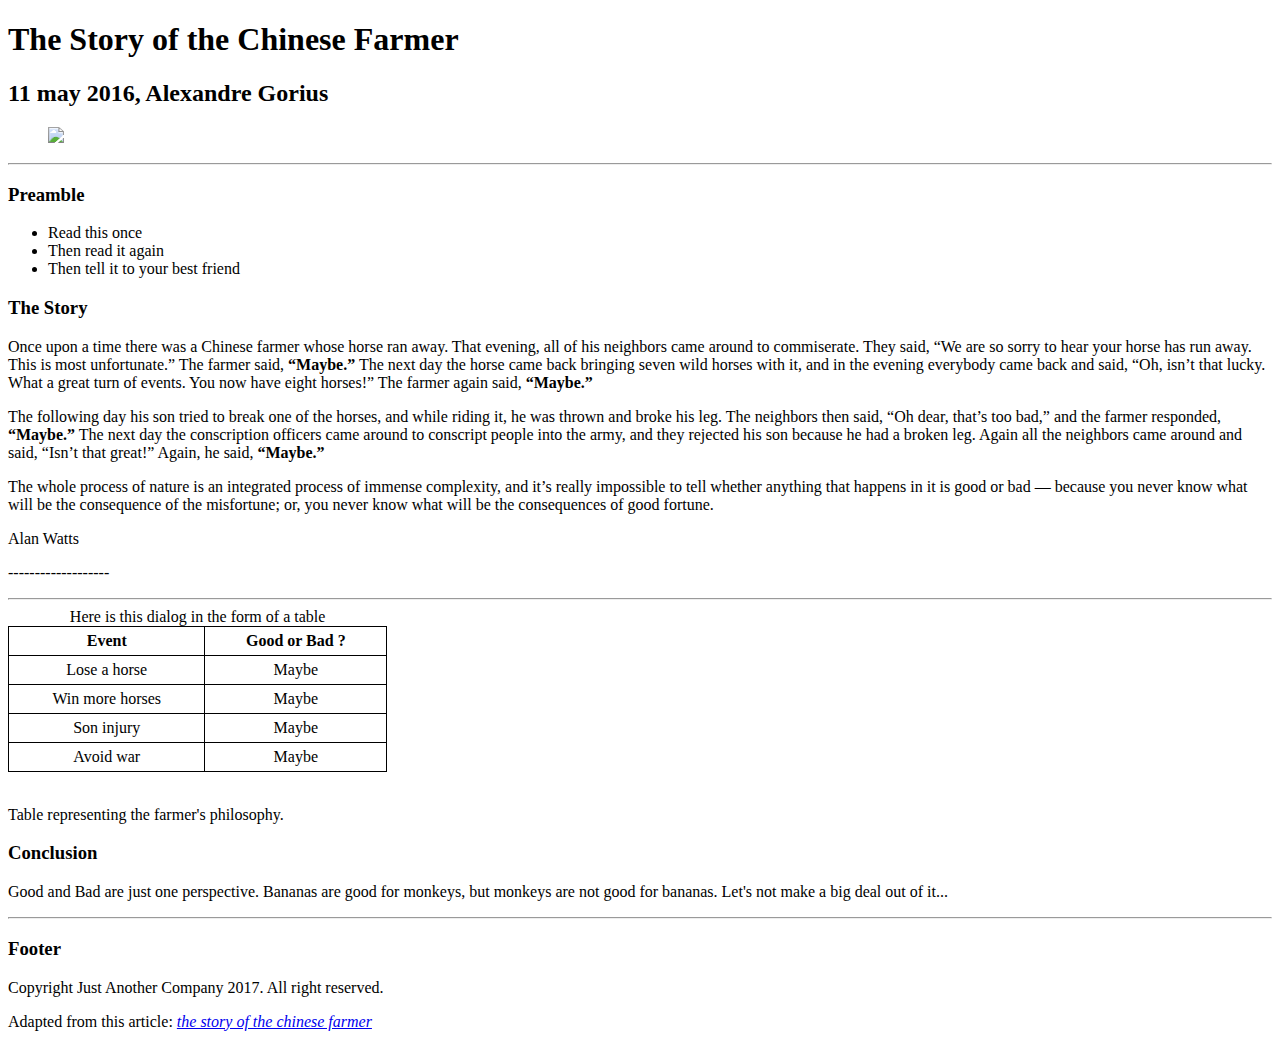
==== semantic.html @ 43cc02aa "semantic HTML" ====
<!DOCTYPE html>
<html>

<head>
    <title>Semantic HTML</title>
    <style>
        table,
        th,
        td {
            border: 1px solid black;
            border-collapse: collapse;
        }
        
        th,
        td {
            padding: 5px;
            text-align: center;
        }
    </style>
</head>
<!--body-->

<body>
    <header>
        <h1>The Story of the Chinese Farmer</h1>

        <h2>11 may 2016, Alexandre Gorius</h2>
        <figure>
            <img src=https://cdn-images-1.medium.com/max/1000/1*2PCmLZyzQaF2pyKYkSTFpA.jpeg atl=image>
        </figure>
    </header>
    <hr>
    <h3>Preamble</h3>
    <ul>
        <li>Read this once</li>
        <li>Then read it again</li>
        <li>Then tell it to your best friend</li>
    </ul>

    <h3>The Story</h3>

    <p>Once upon a time there was a Chinese farmer whose horse ran away. That evening, all of his neighbors came around to commiserate. They said, “We are so sorry to hear your horse has run away. This is most unfortunate.” The farmer said, <strong>“Maybe.”</strong>        The next day the horse came back bringing seven wild horses with it, and in the evening everybody came back and said, “Oh, isn’t that lucky. What a great turn of events. You now have eight horses!” The farmer again said, <strong>“Maybe.”</strong></p>

    <p>The following day his son tried to break one of the horses, and while riding it, he was thrown and broke his leg. The neighbors then said, “Oh dear, that’s too bad,” and the farmer responded, <strong>“Maybe.”</strong> The next day the conscription
        officers came around to conscript people into the army, and they rejected his son because he had a broken leg. Again all the neighbors came around and said, “Isn’t that great!” Again, he said, <strong>“Maybe.”</strong>
    </p>

    <p>The whole process of nature is an integrated process of immense complexity, and it’s really impossible to tell whether anything that happens in it is good or bad — because you never know what will be the consequence of the misfortune; or, you never
        know what will be the consequences of good fortune.</p>

    <p>Alan Watts</p>
    <p>-------------------</p>
    <hr>
    <table style="width:30%">
        <caption>Here is this dialog in the form of a table</caption>
        <thead>
            <tr>
                <th>Event</th>
                <th>Good or Bad ?</th>
            </tr>
        </thead>
        <tbody>
            <tr>
                <td>Lose a horse</td>
                <td>Maybe</td>
            </tr>
            <tr>
                <td>Win more horses</td>
                <td>Maybe</td>
            </tr>
            <tr>
                <td>Son injury</td>
                <td>Maybe</td>
            </tr>
            <tr>
                <td>Avoid war</td>
                <td>Maybe</td>
            </tr>
        </tbody>
    </table>
    <br>
    <p>Table representing the farmer's philosophy.</p>
    <h3>Conclusion</h3>
    <p>Good and Bad are just one perspective. Bananas are good for monkeys, but monkeys are not good for bananas. Let's not make a big deal out of it...</p>
    <hr>
    <!-- Footer -->
    <footer>
        <h3>Footer</h3>
        <p>Copyright Just Another Company 2017. All right reserved.</p>
        <p>Adapted from this article: <a href="https://wellsbaum.blog/2018/01/27/alan-watts-the-story-of-the-chinese-farmer/"><em>the story of the chinese farmer</em></a></p>

        <!-- <ul class="footer-links">
				<li>
					<a href="">link1</a>
				</li>
				<li>
					<a href="">link2</a>
				</li>
				<li>
					<a href="">link3</a>
				</li>
			</ul> -->
    </footer>
</body>

</html>
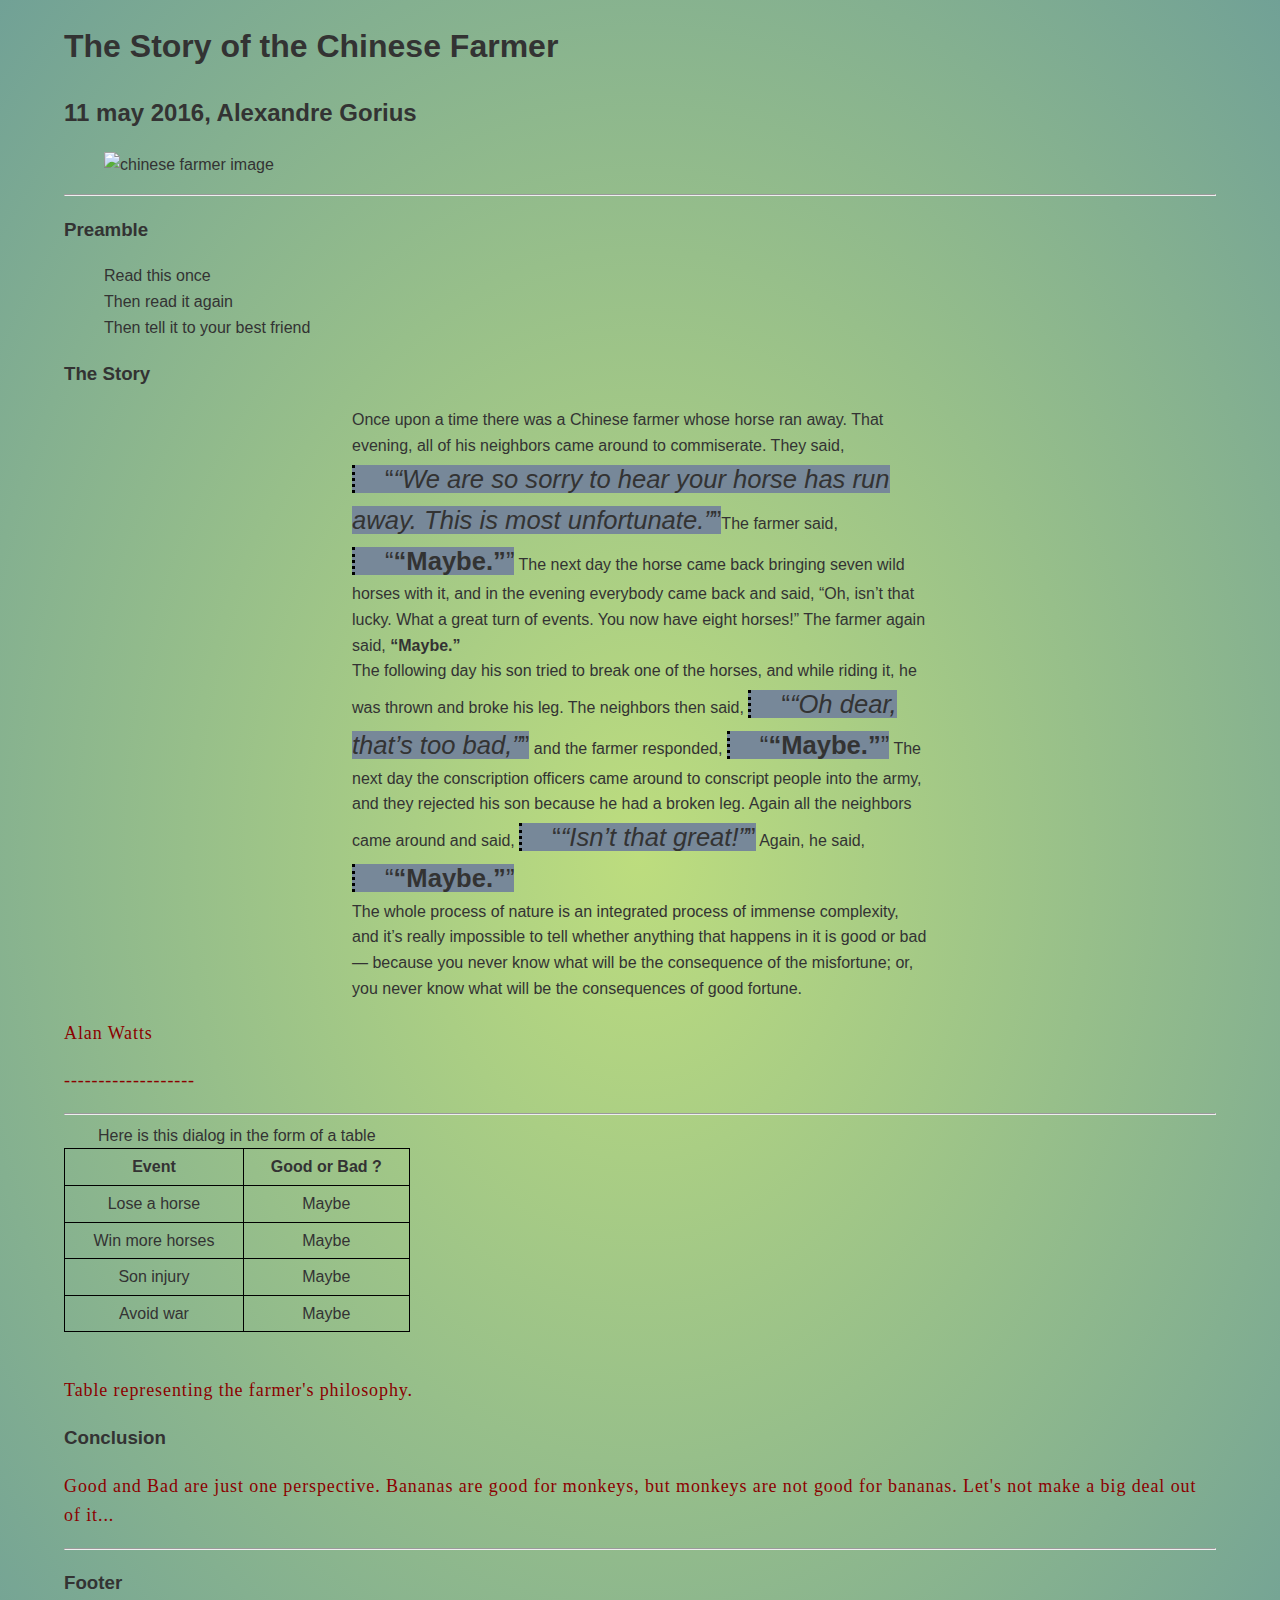
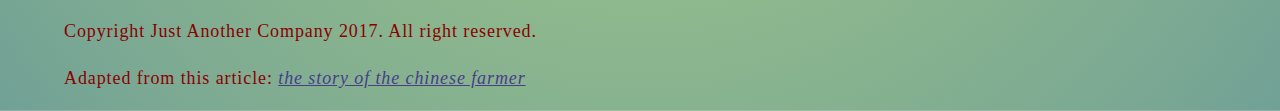
==== commit 8da682e5: "working on it" ====
--- a/semantic.html
+++ b/semantic.html
@@ -1,7 +1,11 @@
 <!DOCTYPE html>
-<html>
+<html lang="en">
 
 <head>
+    <meta charset="utf-8">
+    <meta name="viewport" content="width=device-width, initial-scale=1, shrink-to-fit=no">
+    <!-- Styles -->
+    <link rel="stylesheet" href="semantic .css">
     <title>Semantic HTML</title>
     <style>
         table,
@@ -26,7 +30,7 @@
 
         <h2>11 may 2016, Alexandre Gorius</h2>
         <figure>
-            <img src=https://cdn-images-1.medium.com/max/1000/1*2PCmLZyzQaF2pyKYkSTFpA.jpeg atl=image>
+            <img src=https://cdn-images-1.medium.com/max/1000/1*2PCmLZyzQaF2pyKYkSTFpA.jpeg style="width:40%" alt="chinese farmer image">
         </figure>
     </header>
     <hr>
@@ -39,24 +43,39 @@
 
     <h3>The Story</h3>
 
-    <p>Once upon a time there was a Chinese farmer whose horse ran away. That evening, all of his neighbors came around to commiserate. They said, “We are so sorry to hear your horse has run away. This is most unfortunate.” The farmer said, <strong>“Maybe.”</strong>        The next day the horse came back bringing seven wild horses with it, and in the evening everybody came back and said, “Oh, isn’t that lucky. What a great turn of events. You now have eight horses!” The farmer again said, <strong>“Maybe.”</strong></p>
+    <!-- <p>Once upon a time there was a Chinese farmer whose horse ran away. That evening, all of his neighbors came around to commiserate. They said, <q><em>“We are so sorry to hear your horse has run away. This is most unfortunate.”</em></q>The farmer said,
+        <q><strong>“Maybe.”</strong></q> The next day the horse came back bringing seven wild horses with it, and in the evening everybody came back and said, “Oh, isn’t that lucky. What a great turn of events. You now have eight horses!” The farmer again
+        said, <strong>“Maybe.”</strong></p>
 
-    <p>The following day his son tried to break one of the horses, and while riding it, he was thrown and broke his leg. The neighbors then said, “Oh dear, that’s too bad,” and the farmer responded, <strong>“Maybe.”</strong> The next day the conscription
-        officers came around to conscript people into the army, and they rejected his son because he had a broken leg. Again all the neighbors came around and said, “Isn’t that great!” Again, he said, <strong>“Maybe.”</strong>
+    <p>The following day his son tried to break one of the horses, and while riding it, he was thrown and broke his leg. The neighbors then said, <q><em>“Oh dear, that’s too bad,”</em></q> and the farmer responded, <q><strong>“Maybe.”</strong></q> The next
+        day the conscription officers came around to conscript people into the army, and they rejected his son because he had a broken leg. Again all the neighbors came around and said, <q><em>“Isn’t that great!”</em></q> Again, he said, <q><strong>“Maybe.”</strong></q>
     </p>
 
     <p>The whole process of nature is an integrated process of immense complexity, and it’s really impossible to tell whether anything that happens in it is good or bad — because you never know what will be the consequence of the misfortune; or, you never
         know what will be the consequences of good fortune.</p>
 
     <p>Alan Watts</p>
+    <p>-------------------</p> -->
+    <blockquote>Once upon a time there was a Chinese farmer whose horse ran away. That evening, all of his neighbors came around to commiserate. They said, <q><em>“We are so sorry to hear your horse has run away. This is most unfortunate.”</em></q>The farmer said,
+        <q><strong>“Maybe.”</strong></q> The next day the horse came back bringing seven wild horses with it, and in the evening everybody came back and said, “Oh, isn’t that lucky. What a great turn of events. You now have eight horses!” The farmer again
+        said, <strong>“Maybe.”</strong></blockquote>
+
+    <blockquote>The following day his son tried to break one of the horses, and while riding it, he was thrown and broke his leg. The neighbors then said, <q><em>“Oh dear, that’s too bad,”</em></q> and the farmer responded, <q><strong>“Maybe.”</strong></q> The next
+        day the conscription officers came around to conscript people into the army, and they rejected his son because he had a broken leg. Again all the neighbors came around and said, <q><em>“Isn’t that great!”</em></q> Again, he said, <q><strong>“Maybe.”</strong></q>
+    </blockquote>
+
+    <blockquote>The whole process of nature is an integrated process of immense complexity, and it’s really impossible to tell whether anything that happens in it is good or bad — because you never know what will be the consequence of the misfortune; or, you never
+        know what will be the consequences of good fortune.</blockquote>
+
+    <p>Alan Watts</p>
     <p>-------------------</p>
     <hr>
-    <table style="width:30%">
+    <table class="sarantable" style="width:30%">
         <caption>Here is this dialog in the form of a table</caption>
         <thead>
             <tr>
                 <th>Event</th>
-                <th>Good or Bad ?</th>
+                <th><span class="good"></span>Good or <span class="bad">Bad</span> ?</th>
             </tr>
         </thead>
         <tbody>
@@ -87,7 +106,7 @@
     <footer>
         <h3>Footer</h3>
         <p>Copyright Just Another Company 2017. All right reserved.</p>
-        <p>Adapted from this article: <a href="https://wellsbaum.blog/2018/01/27/alan-watts-the-story-of-the-chinese-farmer/"><em>the story of the chinese farmer</em></a></p>
+        <p>Adapted from this article: <a href="https://wellsbaum.blog/2018/01/27/alan-watts-the-story-of-the-chinese-farmer/" target="_blank" title="I am hovering over the text"><em>the story of the chinese farmer</em></a></p>
 
         <!-- <ul class="footer-links">
 				<li>
--- a/semantic .css
+++ b/semantic .css
@@ -0,0 +1,81 @@
+body {
+    line-height: 1.6;
+    /*reccommended line height*/
+    width: 90%;
+    margin: auto;
+    font-family: Sans-Serif, Helvetica, Arial;
+    background: -webkit-radial-gradient(rgb(189, 221, 126), rgb(113, 161, 150));
+    background: radial-gradient(rgb(189, 221, 126), rgb(113, 161, 150));
+    /*background-image: url("bg1.jpg");*/
+    /*background-size: 100%;*/
+    background-position: center;
+    background-size: cover;
+    /*background-position: bottom right;*/
+    background-repeat: no-repeat;
+    color: #333;
+}
+
+a {
+    /*text-decoration: none;*/
+    font-style: italic;
+}
+
+
+/* unvisited, visited link */
+
+a:link,
+a:visited {
+    color: darkslateblue;
+}
+
+
+/* mouse over link */
+
+a:hover {
+    color: darkslategrey;
+}
+
+
+/* selected link */
+
+a:active {
+    color: blue;
+}
+
+ul {
+    list-style-type: none;
+}
+
+blockquote {
+    width: 50%;
+    margin: auto;
+}
+
+q {
+    font-size: 160%;
+    background-color: lightslategray;
+    border-left: 3px dotted black;
+    padding-left: 30px;
+    margin-top: 80px;
+    margin-bottom: 80px;
+}
+
+table.mytable,
+th,
+td {
+    border: 1px solid black;
+    border-collapse: collapse;
+    text-align: center;
+}
+
+th,
+td {
+    padding: 20px;
+}
+
+p {
+    letter-spacing: 0.9px;
+    color: darkred;
+    font-size: 18px;
+    font-family: serif;
+}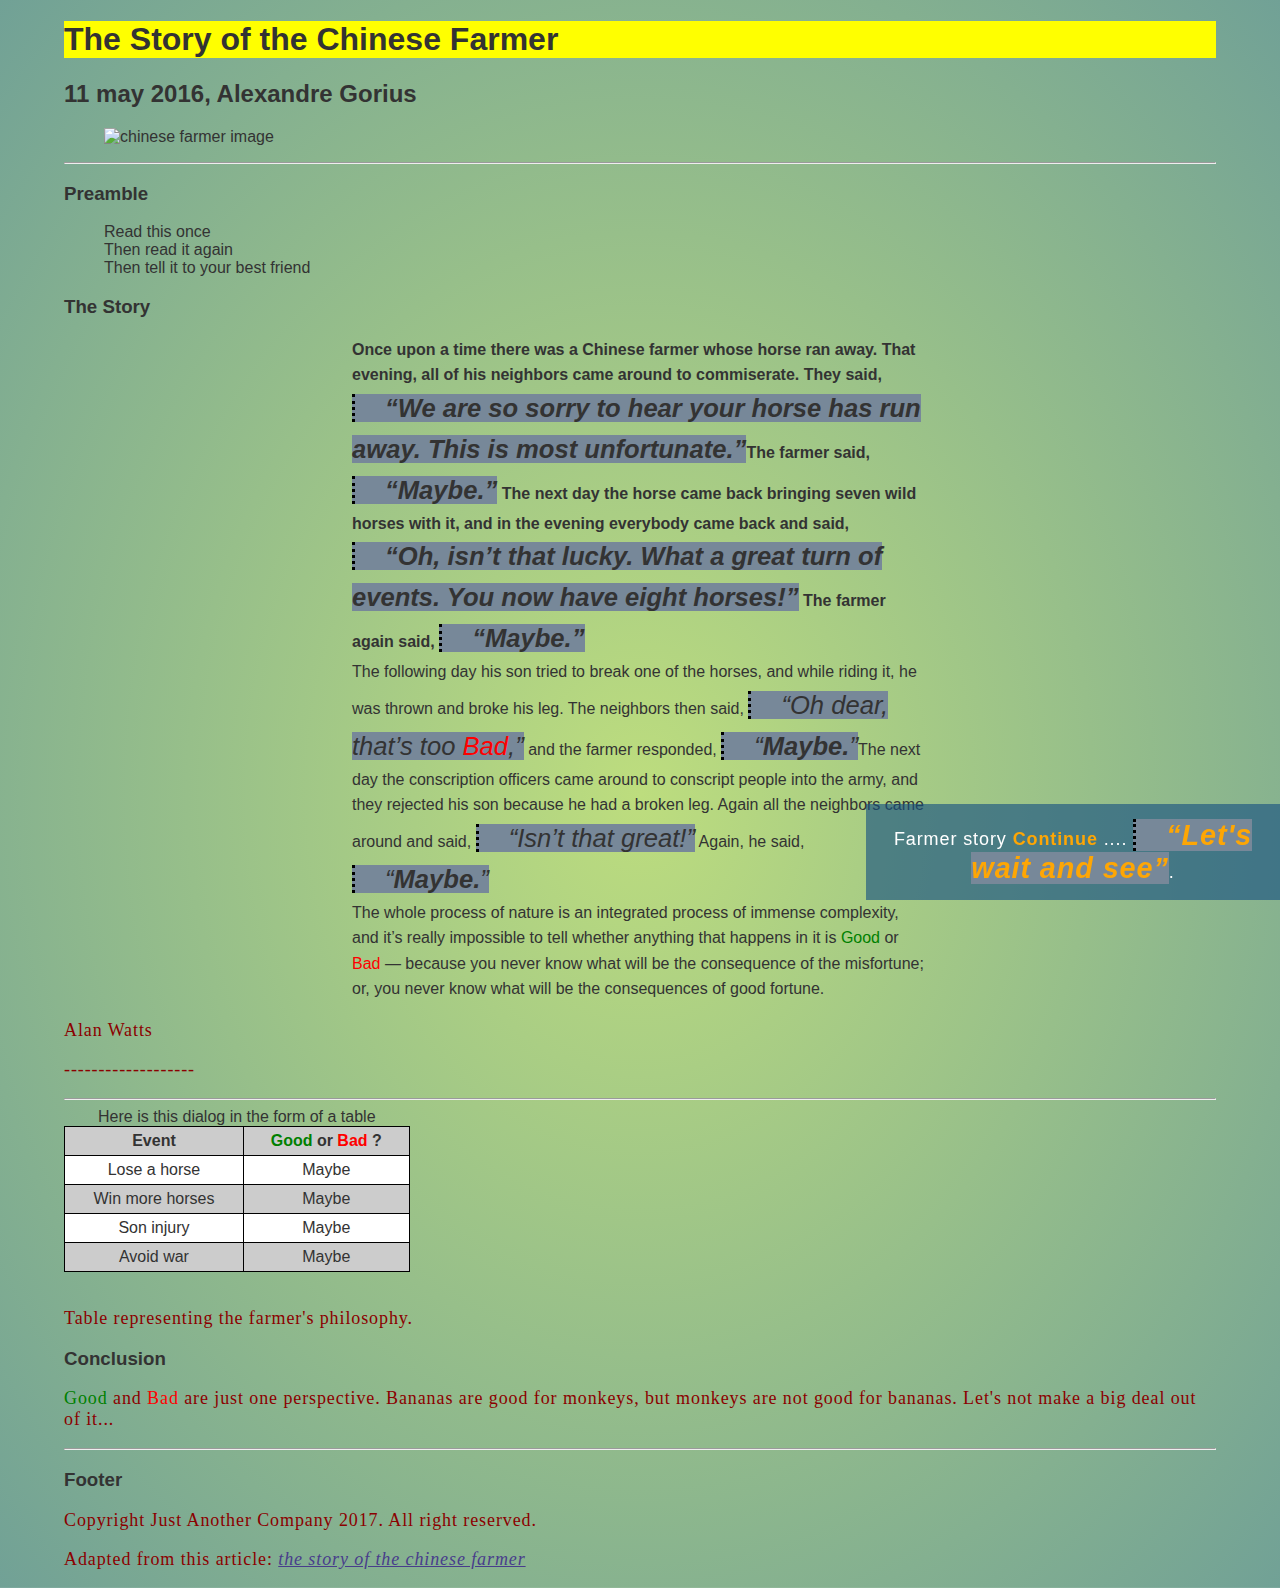
==== commit 5763a1f3: "Did that excercise" ====
--- a/semantic.html
+++ b/semantic.html
@@ -26,11 +26,11 @@
 
 <body>
     <header>
-        <h1>The Story of the Chinese Farmer</h1>
+        <h1 style="background-color:yellow">The Story of the Chinese Farmer</h1>
 
         <h2>11 may 2016, Alexandre Gorius</h2>
         <figure>
-            <img src=https://cdn-images-1.medium.com/max/1000/1*2PCmLZyzQaF2pyKYkSTFpA.jpeg style="width:40%" alt="chinese farmer image">
+            <img src=https://cdn-images-1.medium.com/max/1000/1*2PCmLZyzQaF2pyKYkSTFpA.jpeg style="width:40%" ALIGN=”right” alt="chinese farmer image">
         </figure>
     </header>
     <hr>
@@ -40,6 +40,7 @@
         <li>Then read it again</li>
         <li>Then tell it to your best friend</li>
     </ul>
+    <p id="notification"> Farmer story <strong class="end">Continue</strong> .... <q>Let's wait and see</q>.</p>
 
     <h3>The Story</h3>
 
@@ -56,16 +57,17 @@
 
     <p>Alan Watts</p>
     <p>-------------------</p> -->
-    <blockquote>Once upon a time there was a Chinese farmer whose horse ran away. That evening, all of his neighbors came around to commiserate. They said, <q><em>“We are so sorry to hear your horse has run away. This is most unfortunate.”</em></q>The farmer said,
-        <q><strong>“Maybe.”</strong></q> The next day the horse came back bringing seven wild horses with it, and in the evening everybody came back and said, “Oh, isn’t that lucky. What a great turn of events. You now have eight horses!” The farmer again
-        said, <strong>“Maybe.”</strong></blockquote>
-
-    <blockquote>The following day his son tried to break one of the horses, and while riding it, he was thrown and broke his leg. The neighbors then said, <q><em>“Oh dear, that’s too bad,”</em></q> and the farmer responded, <q><strong>“Maybe.”</strong></q> The next
-        day the conscription officers came around to conscript people into the army, and they rejected his son because he had a broken leg. Again all the neighbors came around and said, <q><em>“Isn’t that great!”</em></q> Again, he said, <q><strong>“Maybe.”</strong></q>
+    <blockquote><b>Once upon a time there was a Chinese farmer whose horse ran away. That evening, all of his neighbors came around to commiserate. They said, <q><em>We are so sorry to hear your horse has run away. This is most unfortunate.</em></q>The farmer said,
+        <q><strong>Maybe.</strong></q> The next day the horse came back bringing seven wild horses with it, and in the evening everybody came back and said, <q>Oh, isn’t that lucky. What a great turn of events. You now have eight horses!</q> The farmer
+        again said, <q><strong>Maybe.</q></strong></b>
     </blockquote>
 
-    <blockquote>The whole process of nature is an integrated process of immense complexity, and it’s really impossible to tell whether anything that happens in it is good or bad — because you never know what will be the consequence of the misfortune; or, you never
-        know what will be the consequences of good fortune.</blockquote>
+    <blockquote>The following day his son tried to break one of the horses, and while riding it, he was thrown and broke his leg. The neighbors then said, <q><em>Oh dear, that’s too <span class="bad">bad</span>,</em></q> and the farmer responded, <q><strong>Maybe.</strong></q>The
+        next day the conscription officers came around to conscript people into the army, and they rejected his son because he had a broken leg. Again all the neighbors came around and said, <q><em>Isn’t that great!</em></q> Again, he said, <q><strong>Maybe.</strong></q>
+    </blockquote>
+
+    <blockquote>The whole process of nature is an integrated process of immense complexity, and it’s really impossible to tell whether anything that happens in it is <span class="good">Good</span> or <span class="bad">Bad</span> — because you never know what will
+        be the consequence of the misfortune; or, you never know what will be the consequences of good fortune.</blockquote>
 
     <p>Alan Watts</p>
     <p>-------------------</p>
@@ -73,9 +75,9 @@
     <table class="sarantable" style="width:30%">
         <caption>Here is this dialog in the form of a table</caption>
         <thead>
-            <tr>
+            <tr class="color">
                 <th>Event</th>
-                <th><span class="good"></span>Good or <span class="bad">Bad</span> ?</th>
+                <th><span class="good">Good</span> or <span class="bad">Bad</span> ?</th>
             </tr>
         </thead>
         <tbody>
@@ -100,7 +102,7 @@
     <br>
     <p>Table representing the farmer's philosophy.</p>
     <h3>Conclusion</h3>
-    <p>Good and Bad are just one perspective. Bananas are good for monkeys, but monkeys are not good for bananas. Let's not make a big deal out of it...</p>
+    <p><span class="good">Good</span> and <span class="bad">Bad</span> are just one perspective. Bananas are good for monkeys, but monkeys are not good for bananas. Let's not make a big deal out of it...</p>
     <hr>
     <!-- Footer -->
     <footer>
--- a/semantic .css
+++ b/semantic .css
@@ -1,9 +1,7 @@
 body {
-    line-height: 1.6;
-    /*reccommended line height*/
     width: 90%;
     margin: auto;
-    font-family: Sans-Serif, Helvetica, Arial;
+    font-family: "Open Sans", sans-serif;
     background: -webkit-radial-gradient(rgb(189, 221, 126), rgb(113, 161, 150));
     background: radial-gradient(rgb(189, 221, 126), rgb(113, 161, 150));
     /*background-image: url("bg1.jpg");*/
@@ -13,6 +11,18 @@
     /*background-position: bottom right;*/
     background-repeat: no-repeat;
     color: #333;
+}
+
+
+/*used child selector >*/
+
+body>blockquote {
+    /*reccommended line height*/
+    line-height: 1.6;
+}
+
+body>h1 {
+    background-color: yellow;
 }
 
 a {
@@ -52,6 +62,7 @@
 }
 
 q {
+    font-style: italic;
     font-size: 160%;
     background-color: lightslategray;
     border-left: 3px dotted black;
@@ -73,9 +84,51 @@
     padding: 20px;
 }
 
+th {
+    background: #CCC
+}
+
+tr:nth-child(even) {
+    background: #CCC
+}
+
+tr:nth-child(odd) {
+    background: #FFF
+}
+
 p {
     letter-spacing: 0.9px;
     color: darkred;
     font-size: 18px;
     font-family: serif;
+}
+
+.good {
+    text-transform: capitalize;
+    color: green
+}
+
+.bad {
+    text-transform: capitalize;
+    color: red
+}
+
+#notification {
+    /*background-color: #0b5c87;*/
+    background-color: rgb(21 79 129 / 62%);
+    color: #fff;
+    padding: 15px;
+    font-family: sans-serif;
+    width: 30%;
+    text-align: center;
+    position: fixed;
+    margin: 0;
+    bottom: 0;
+    right: 0;
+}
+
+#notification q,
+#notification .end {
+    color: #fea604;
+    font-weight: 600;
 }